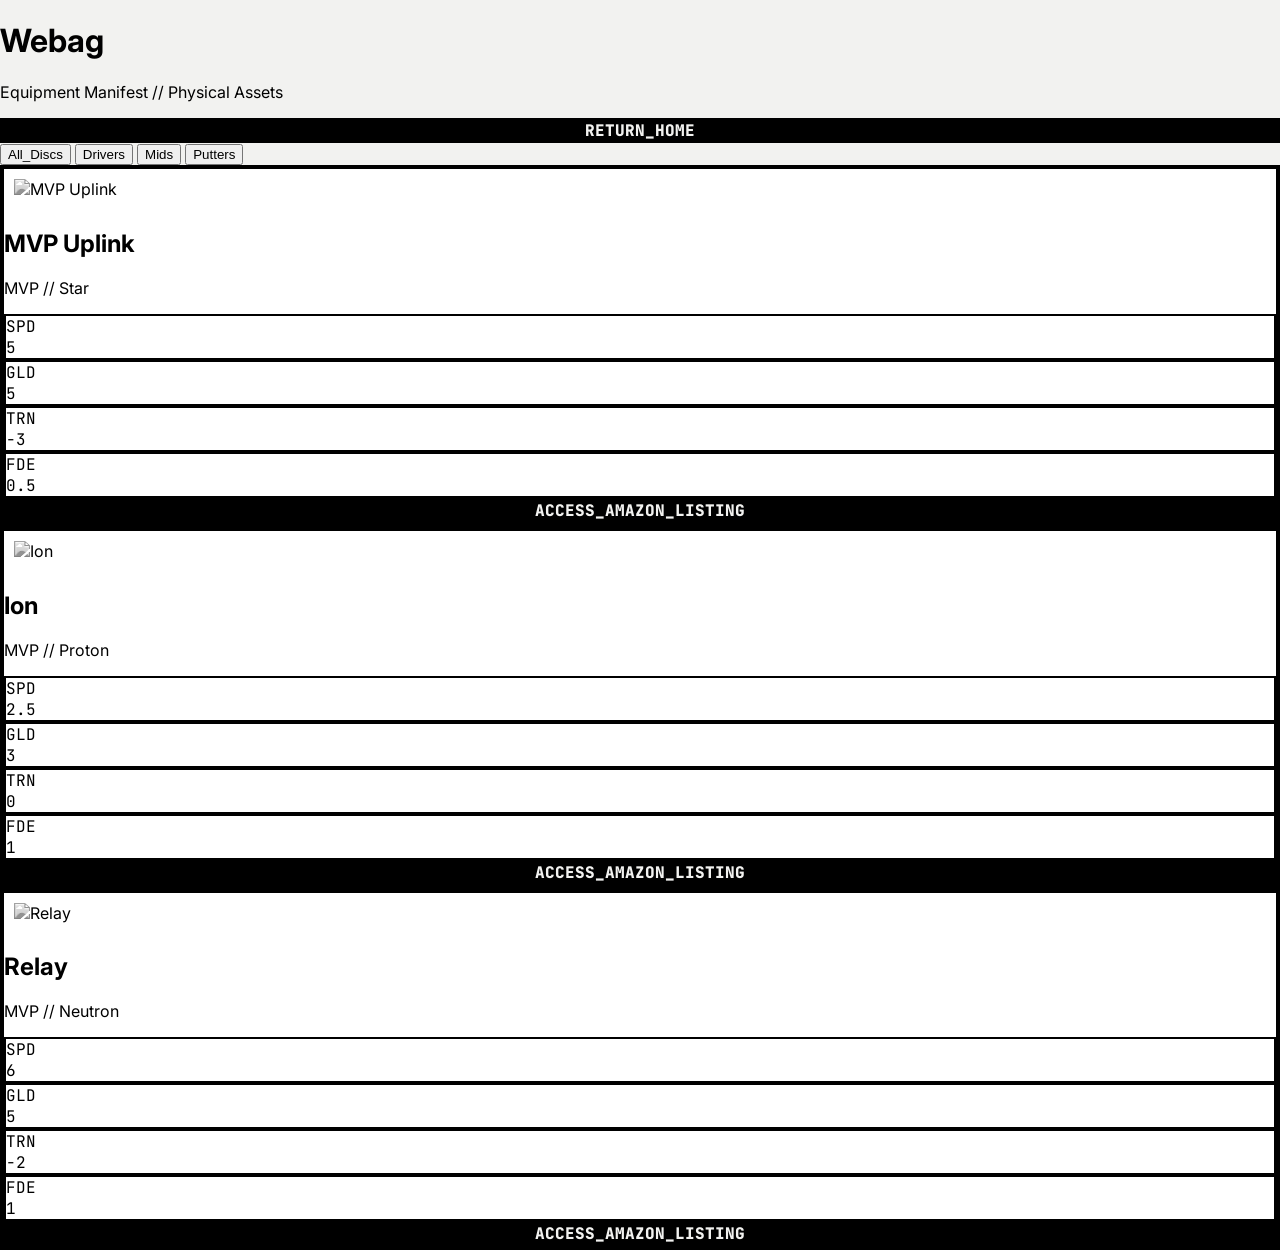
==== webag.html @ 4e37d813 "Create webag.html" ====
<!DOCTYPE html>
<html lang="en">
<head>
    <meta charset="UTF-8">
    <meta name="viewport" content="width=device-width, initial-scale=1.0">
    <title>Webag | jordogo12</title>
    <script src="https://cdn.tailwindcss.com"></script>
    <link href="https://fonts.googleapis.com/css2?family=Inter:wght@900&family=JetBrains+Mono:wght@500;800&display=swap" rel="stylesheet">
    <style>
        :root { --bg: #f2f2f0; --card: #ffffff; --text: #000000; --border: #000000; }
        [data-theme='dark'] { --bg: #111111; --card: #1a1a1a; --text: #ffffff; --border: #ffffff; }
        
        body { background: var(--bg); color: var(--text); font-family: 'Inter', sans-serif; margin: 0; }
        .blocky-card { background: var(--card); border: 4px solid var(--border); box-shadow: 8px 8px 0px var(--border); transition: all 0.1s; }
        .btn-link { background: var(--text); color: var(--bg); border: 2px solid var(--text); font-family: 'JetBrains Mono', monospace; font-weight: 800; text-transform: uppercase; transition: all 0.1s; display: block; text-align: center; text-decoration: none; }
        .btn-link:hover { background: var(--bg); color: var(--text); }
        
        .flight-box { border: 2px solid var(--border); font-family: 'JetBrains Mono', monospace; }
        .disc-img { filter: grayscale(100%); transition: filter 0.3s ease; object-fit: contain; padding: 10px; }
        .blocky-card:hover .disc-img { filter: grayscale(0%); }
    </style>
</head>
<body class="p-8 md:p-20">

    <header class="max-w-6xl mx-auto mb-12 border-b-8 border-[var(--border)] pb-6 flex justify-between items-end">
        <div>
            <h1 class="text-5xl font-black italic tracking-tighter">Webag</h1>
            <p class="font-mono uppercase tracking-[0.3em] opacity-60 text-xs mt-2">Equipment Manifest // Physical Assets</p>
        </div>
        <a href="../index.html" class="btn-link !py-1 !px-4 text-xs mb-2">Return_Home</a>
    </header>

    <nav class="max-w-6xl mx-auto mb-12 flex gap-4 font-mono text-xs uppercase overflow-x-auto pb-4">
        <button onclick="filterDiscs('all')" class="border-b-4 border-black px-2 hover:bg-black hover:text-white">All_Discs</button>
        <button onclick="filterDiscs('Driver')" class="border-b-4 border-transparent px-2 hover:border-black">Drivers</button>
        <button onclick="filterDiscs('Midrange')" class="border-b-4 border-transparent px-2 hover:border-black">Mids</button>
        <button onclick="filterDiscs('Putter')" class="border-b-4 border-transparent px-2 hover:border-black">Putters</button>
    </nav>

    <main id="catalog" class="max-w-6xl mx-auto grid grid-cols-1 sm:grid-cols-2 lg:grid-cols-3 gap-10">
        </main>

    <script>
        const myDiscs = [
            {
                name: "MVP Uplink",
                type: "Midrange",
                brand: "MVP",
                plastic: "Star",
                stats: [5, 5, -3, 0.5],
                amazon: "https://a.co/d/00gaTOjx",
                img: "https://m.media-amazon.com/images/I/61EQLubuqaL._AC_SX466_.jpg"
            },
            {
                name: "Ion",   
                type: "Putter",   
                brand: "MVP",   
                plastic: "Proton",
                stats: [2.5, 3, 0, 1],
                amazon: "#",
                img: "https://m.media-amazon.com/images/I/61g6zTcYz-L._AC_SX679_.jpg"
            },
            {
                name: "Relay",
                type: "Driver",
                brand: "MVP",
                plastic: "Neutron",
                stats: [6, 5, -2, 1],
                amazon: "https://a.co/d/fixed-link",
                img: "https://m.media-amazon.com/images/I/51k3pMymaYS._AC_SY300_SX300_QL70_FMwebp_.jpg"
            }
        ];

        function render(filter = 'all') {
            const container = document.getElementById('catalog');
            const filtered = filter === 'all' ? myDiscs : myDiscs.filter(d => d.type === filter);
            
            container.innerHTML = filtered.map(disc => `
                <div class="blocky-card flex flex-col">
                    <div class="h-64 bg-white flex items-center justify-center border-b-4 border-black">
                        <img src="${disc.img}" class="disc-img h-full w-full" alt="${disc.name}">
                    </div>
                    <div class="p-6">
                        <div class="flex justify-between items-start mb-4">
                            <div>
                                <h2 class="text-2xl font-black italic uppercase leading-none">${disc.name}</h2>
                                <p class="font-mono text-[10px] opacity-60 mt-1">${disc.brand} // ${disc.plastic || 'N/A'}</p>
                            </div>
                        </div>

                        <div class="grid grid-cols-4 gap-2 mb-6 font-mono text-center">
                            ${['SPD', 'GLD', 'TRN', 'FDE'].map((label, i) => `
                                <div class="flight-box py-1">
                                    <div class="text-[8px] opacity-50">${label}</div>
                                    <div class="font-black text-lg">${disc.stats[i]}</div>
                                </div>
                            `).join('')}
                        </div>

                        <a href="${disc.amazon}" target="_blank" class="btn-link py-3 text-sm">Access_Amazon_Listing</a>
                    </div>
                </div>
            `).join('');
        }

        function filterDiscs(type) {
            render(type);
        }

        // Initialize theme and render
        document.documentElement.setAttribute('data-theme', localStorage.getItem('dg_theme') || 'light');
        render();
    </script>
</body>
</html>
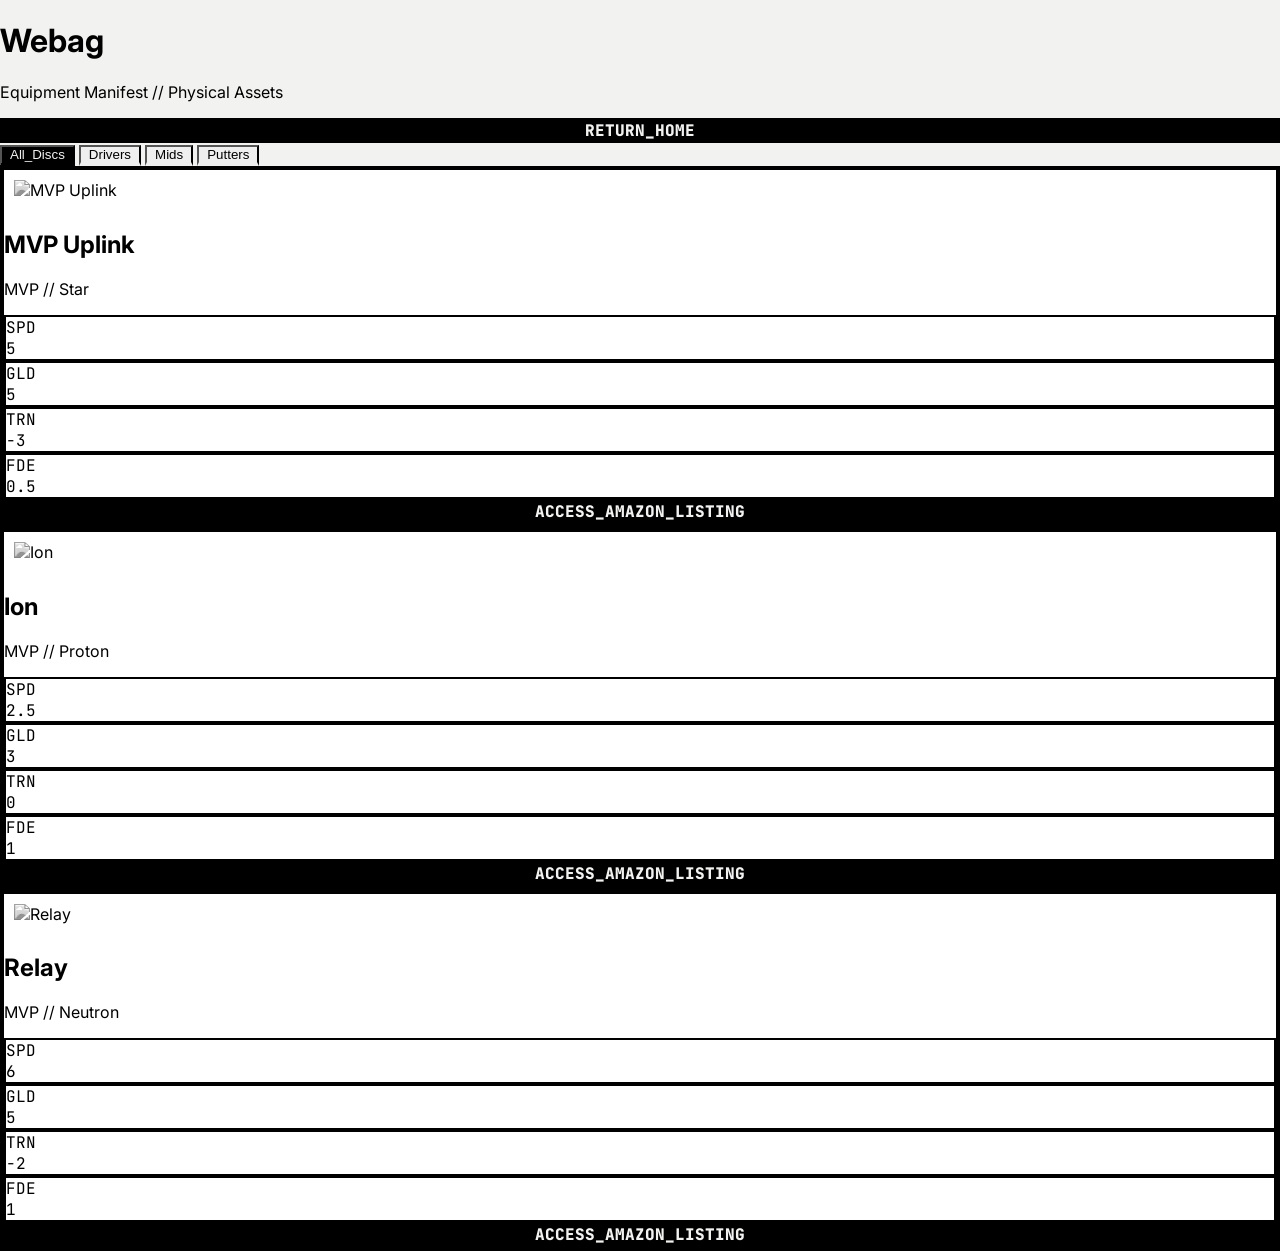
==== commit 95815f0e: "Update webag.html" ====
--- a/webag.html
+++ b/webag.html
@@ -7,17 +7,84 @@
     <script src="https://cdn.tailwindcss.com"></script>
     <link href="https://fonts.googleapis.com/css2?family=Inter:wght@900&family=JetBrains+Mono:wght@500;800&display=swap" rel="stylesheet">
     <style>
-        :root { --bg: #f2f2f0; --card: #ffffff; --text: #000000; --border: #000000; }
-        [data-theme='dark'] { --bg: #111111; --card: #1a1a1a; --text: #ffffff; --border: #ffffff; }
+        :root { 
+            --bg: #f2f2f0; 
+            --card: #ffffff; 
+            --text: #000000; 
+            --border: #000000; 
+        }
+        [data-theme='dark'] { 
+            --bg: #111111; 
+            --card: #1a1a1a; 
+            --text: #ffffff; 
+            --border: #ffffff; 
+        }
         
-        body { background: var(--bg); color: var(--text); font-family: 'Inter', sans-serif; margin: 0; }
-        .blocky-card { background: var(--card); border: 4px solid var(--border); box-shadow: 8px 8px 0px var(--border); transition: all 0.1s; }
-        .btn-link { background: var(--text); color: var(--bg); border: 2px solid var(--text); font-family: 'JetBrains Mono', monospace; font-weight: 800; text-transform: uppercase; transition: all 0.1s; display: block; text-align: center; text-decoration: none; }
-        .btn-link:hover { background: var(--bg); color: var(--text); }
+        body { 
+            background: var(--bg); 
+            color: var(--text); 
+            font-family: 'Inter', sans-serif; 
+            margin: 0; 
+            transition: background 0.2s ease, color 0.2s ease;
+        }
+
+        .blocky-card { 
+            background: var(--card); 
+            border: 4px solid var(--border); 
+            box-shadow: 8px 8px 0px var(--border); 
+            transition: transform 0.1s ease, box-shadow 0.1s ease; 
+        }
+
+        .blocky-card:hover {
+            transform: translate(-2px, -2px);
+            box-shadow: 10px 10px 0px var(--border);
+        }
+
+        .btn-link { 
+            background: var(--text); 
+            color: var(--bg); 
+            border: 2px solid var(--text); 
+            font-family: 'JetBrains Mono', monospace; 
+            font-weight: 800; 
+            text-transform: uppercase; 
+            transition: all 0.1s ease; 
+            display: block; 
+            text-align: center; 
+            text-decoration: none; 
+        }
+
+        .btn-link:hover { 
+            background: var(--bg); 
+            color: var(--text); 
+        }
         
-        .flight-box { border: 2px solid var(--border); font-family: 'JetBrains Mono', monospace; }
-        .disc-img { filter: grayscale(100%); transition: filter 0.3s ease; object-fit: contain; padding: 10px; }
-        .blocky-card:hover .disc-img { filter: grayscale(0%); }
+        .flight-box { 
+            border: 2px solid var(--border); 
+            font-family: 'JetBrains Mono', monospace; 
+        }
+
+        .disc-img { 
+            filter: grayscale(100%); 
+            transition: filter 0.3s ease; 
+            object-fit: contain; 
+            padding: 10px; 
+        }
+
+        .blocky-card:hover .disc-img { 
+            filter: grayscale(0%); 
+        }
+
+        .filter-btn {
+            border-bottom: 4px solid transparent;
+            padding: 0 0.5rem;
+            transition: all 0.1s ease;
+        }
+
+        .filter-btn:hover, .filter-btn.active {
+            border-color: var(--text);
+            background-color: var(--text);
+            color: var(--bg);
+        }
     </style>
 </head>
 <body class="p-8 md:p-20">
@@ -31,14 +98,14 @@
     </header>
 
     <nav class="max-w-6xl mx-auto mb-12 flex gap-4 font-mono text-xs uppercase overflow-x-auto pb-4">
-        <button onclick="filterDiscs('all')" class="border-b-4 border-black px-2 hover:bg-black hover:text-white">All_Discs</button>
-        <button onclick="filterDiscs('Driver')" class="border-b-4 border-transparent px-2 hover:border-black">Drivers</button>
-        <button onclick="filterDiscs('Midrange')" class="border-b-4 border-transparent px-2 hover:border-black">Mids</button>
-        <button onclick="filterDiscs('Putter')" class="border-b-4 border-transparent px-2 hover:border-black">Putters</button>
+        <button onclick="filterDiscs('all', this)" class="filter-btn active">All_Discs</button>
+        <button onclick="filterDiscs('Driver', this)" class="filter-btn">Drivers</button>
+        <button onclick="filterDiscs('Midrange', this)" class="filter-btn">Mids</button>
+        <button onclick="filterDiscs('Putter', this)" class="filter-btn">Putters</button>
     </nav>
 
     <main id="catalog" class="max-w-6xl mx-auto grid grid-cols-1 sm:grid-cols-2 lg:grid-cols-3 gap-10">
-        </main>
+    </main>
 
     <script>
         const myDiscs = [
@@ -77,24 +144,26 @@
             
             container.innerHTML = filtered.map(disc => `
                 <div class="blocky-card flex flex-col">
-                    <div class="h-64 bg-white flex items-center justify-center border-b-4 border-black">
+                    <div class="h-64 bg-white flex items-center justify-center border-b-4 border-[var(--border)]">
                         <img src="${disc.img}" class="disc-img h-full w-full" alt="${disc.name}">
                     </div>
-                    <div class="p-6">
-                        <div class="flex justify-between items-start mb-4">
-                            <div>
-                                <h2 class="text-2xl font-black italic uppercase leading-none">${disc.name}</h2>
-                                <p class="font-mono text-[10px] opacity-60 mt-1">${disc.brand} // ${disc.plastic || 'N/A'}</p>
+                    <div class="p-6 flex-grow flex flex-col justify-between">
+                        <div>
+                            <div class="flex justify-between items-start mb-4">
+                                <div>
+                                    <h2 class="text-2xl font-black italic uppercase leading-none">${disc.name}</h2>
+                                    <p class="font-mono text-[10px] opacity-60 mt-1">${disc.brand} // ${disc.plastic || 'N/A'}</p>
+                                </div>
                             </div>
-                        </div>
 
-                        <div class="grid grid-cols-4 gap-2 mb-6 font-mono text-center">
-                            ${['SPD', 'GLD', 'TRN', 'FDE'].map((label, i) => `
-                                <div class="flight-box py-1">
-                                    <div class="text-[8px] opacity-50">${label}</div>
-                                    <div class="font-black text-lg">${disc.stats[i]}</div>
-                                </div>
-                            `).join('')}
+                            <div class="grid grid-cols-4 gap-2 mb-6 font-mono text-center">
+                                ${['SPD', 'GLD', 'TRN', 'FDE'].map((label, i) => `
+                                    <div class="flight-box py-1">
+                                        <div class="text-[8px] opacity-50">${label}</div>
+                                        <div class="font-black text-lg">${disc.stats[i]}</div>
+                                    </div>
+                                `).join('')}
+                            </div>
                         </div>
 
                         <a href="${disc.amazon}" target="_blank" class="btn-link py-3 text-sm">Access_Amazon_Listing</a>
@@ -103,11 +172,15 @@
             `).join('');
         }
 
-        function filterDiscs(type) {
+        function filterDiscs(type, btnElement) {
+            if (btnElement) {
+                document.querySelectorAll('.filter-btn').forEach(btn => btn.classList.remove('active'));
+                btnElement.classList.add('active');
+            }
             render(type);
         }
 
-        // Initialize theme and render
+        // Initialize theme and initial render
         document.documentElement.setAttribute('data-theme', localStorage.getItem('dg_theme') || 'light');
         render();
     </script>
